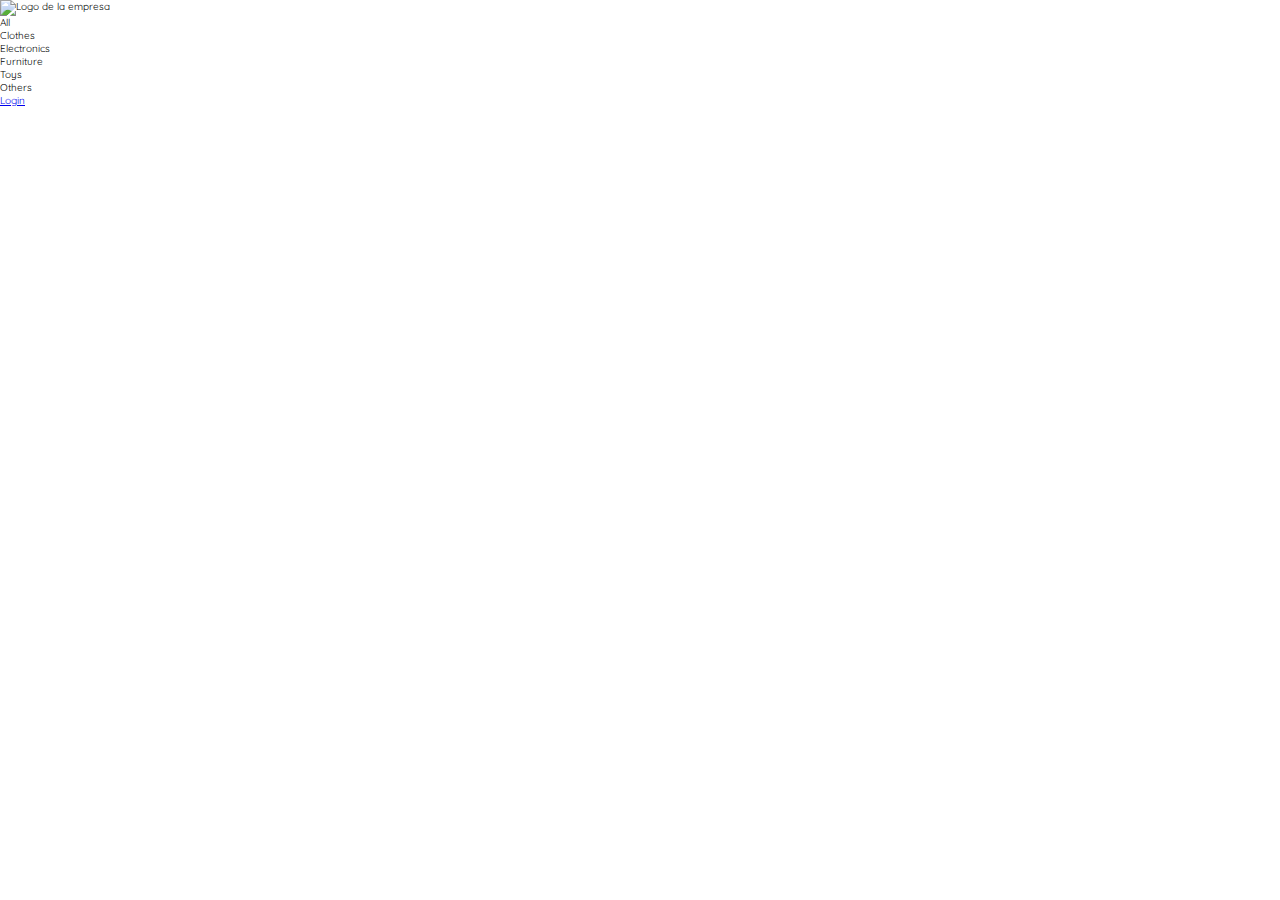
==== index.html @ 96f12950 "Create the basic styles" ====
<!DOCTYPE html>
<html  lang="eng">
    <head>
        <meta charset="UTF-8">
        <meta name="description" content="Este es un proyecto para mercadeo virtual en la universidad">
        <meta name="robots" content="index, follow">
        <meta name="viewport" content="width=device-width, initial-scale=1.0">
        <title>YARDsale</title>
        <link rel="stylesheet" href="css/style.css">
        <link href="https://fonts.googleapis.com/css2?family=Quicksand:wght@300;400;500;700&family=Roboto:wght@700&display=swap" rel="stylesheet">
    </head>
    <body>
        <header>
            <picture>
                <img src="https://i.postimg.cc/ryg09BvT/logo-yard-sale.png" alt="Logo de la empresa">
            </picture>
            <nav>
                <ul>
                    <li>All</li>
                    <li>Clothes</li>
                    <li>Electronics</li>
                    <li>Furniture</li>
                    <li>Toys</li>
                    <li>Others</li>
                </ul>
            </nav>
            <div>
                <p class="account"><a href="/login.html">Login</a></p>
                <div class="shopping"></div>
            </div>
        </header>
        <main>

        </main>
        <footer>

        </footer>
    </body>

</html>
---- css/style.css ----
*{
    padding: 0;
    margin: 0;
    box-sizing: border-box;
}
html{
    font-size: 62.5%;
    font-family: 'Quicksand', sans-serif;
}
:root{
    --prymari-color: #ACD9B2;
    --Black-color: #404040;
    --text-color: #797979;
    --nav-color: #C7C7C7;
    --gray-color: #F7F7F7;
}
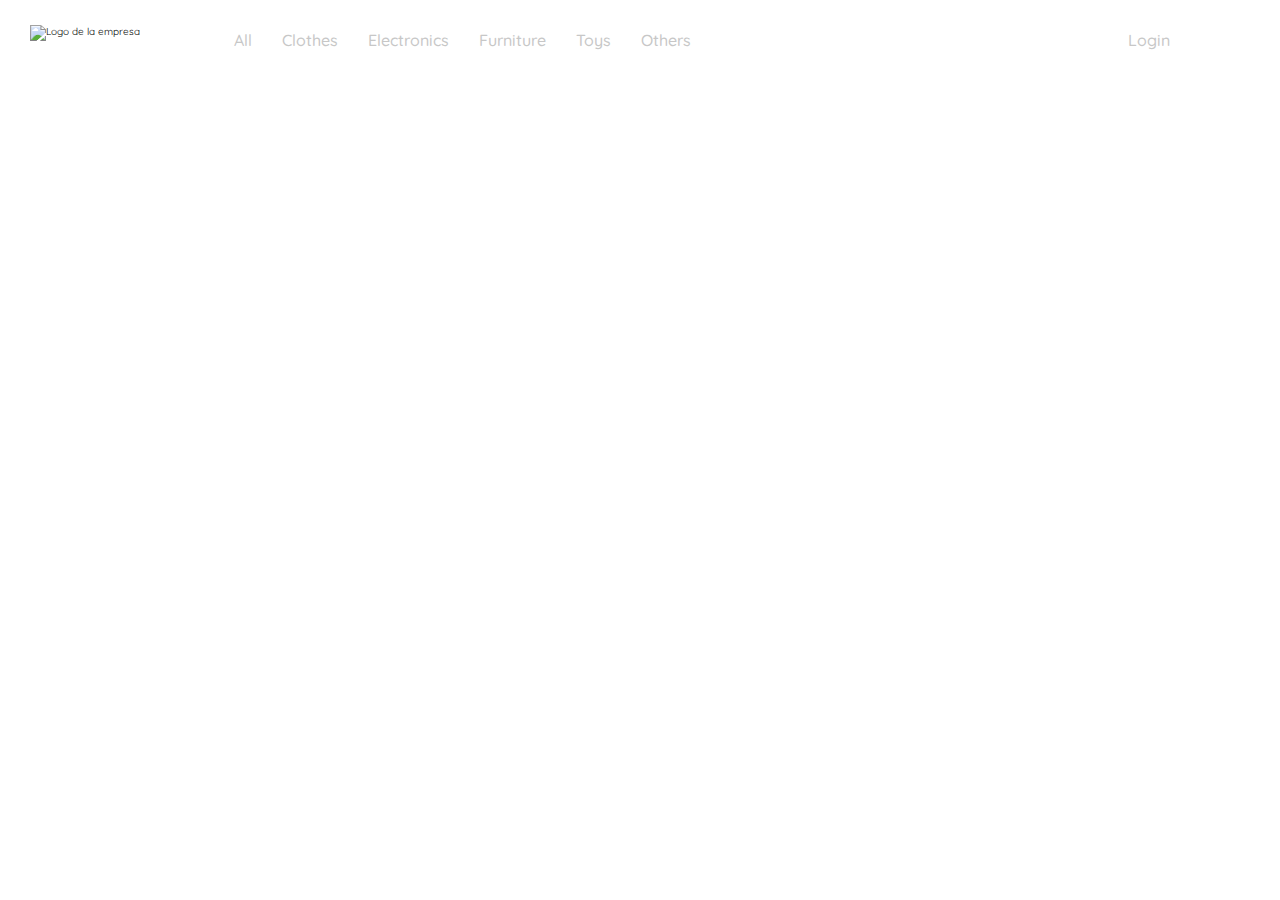
==== commit 53f0f314: "I create the header" ====
--- a/index.html
+++ b/index.html
@@ -11,10 +11,10 @@
     </head>
     <body>
         <header>
-            <picture>
-                <img src="https://i.postimg.cc/ryg09BvT/logo-yard-sale.png" alt="Logo de la empresa">
-            </picture>
             <nav>
+                <picture>
+                    <img src="https://i.postimg.cc/ryg09BvT/logo-yard-sale.png" alt="Logo de la empresa">
+                </picture>
                 <ul>
                     <li>All</li>
                     <li>Clothes</li>
--- a/css/style.css
+++ b/css/style.css
@@ -13,4 +13,61 @@
     --text-color: #797979;
     --nav-color: #C7C7C7;
     --gray-color: #F7F7F7;
+}
+li{
+    list-style: none;
+}
+a{
+    text-decoration: none;
+}
+header{
+    width: 100%;
+    height: 80px;
+    display: flex;
+    align-items: center;
+    justify-content: space-between;
+}
+header nav{
+    display: flex;
+    align-items: center;
+}
+header nav picture{
+    width: 144px;
+    height: 30px;
+    margin-left: 30px;
+    cursor: pointer;
+}
+header nav picture img{
+    width: 100%;
+    height: 100%;
+}
+header nav ul {
+    display: flex;
+    margin-left: 30px;
+}
+header nav ul li{
+    font-size: 1.6rem;
+    margin-left: 30px;
+    cursor: pointer;
+    color: var(--nav-color);
+    font-weight: 500;
+}
+header div{
+    margin-right: 30px;
+    display: flex;
+    align-items: center;
+}
+header div .shopping{
+    width: 30px;
+    height: 30px;
+    background-image: url("https://img.icons8.com/cotton/344/shopping-trolley--v2.png");
+    background-repeat: no-repeat;
+    background-position: center;
+    background-size: cover;
+    margin-left: 20px;
+}
+header div .account a{
+    font-size: 1.6rem;
+    color: var(--nav-color);
+    font-weight: 500;
 }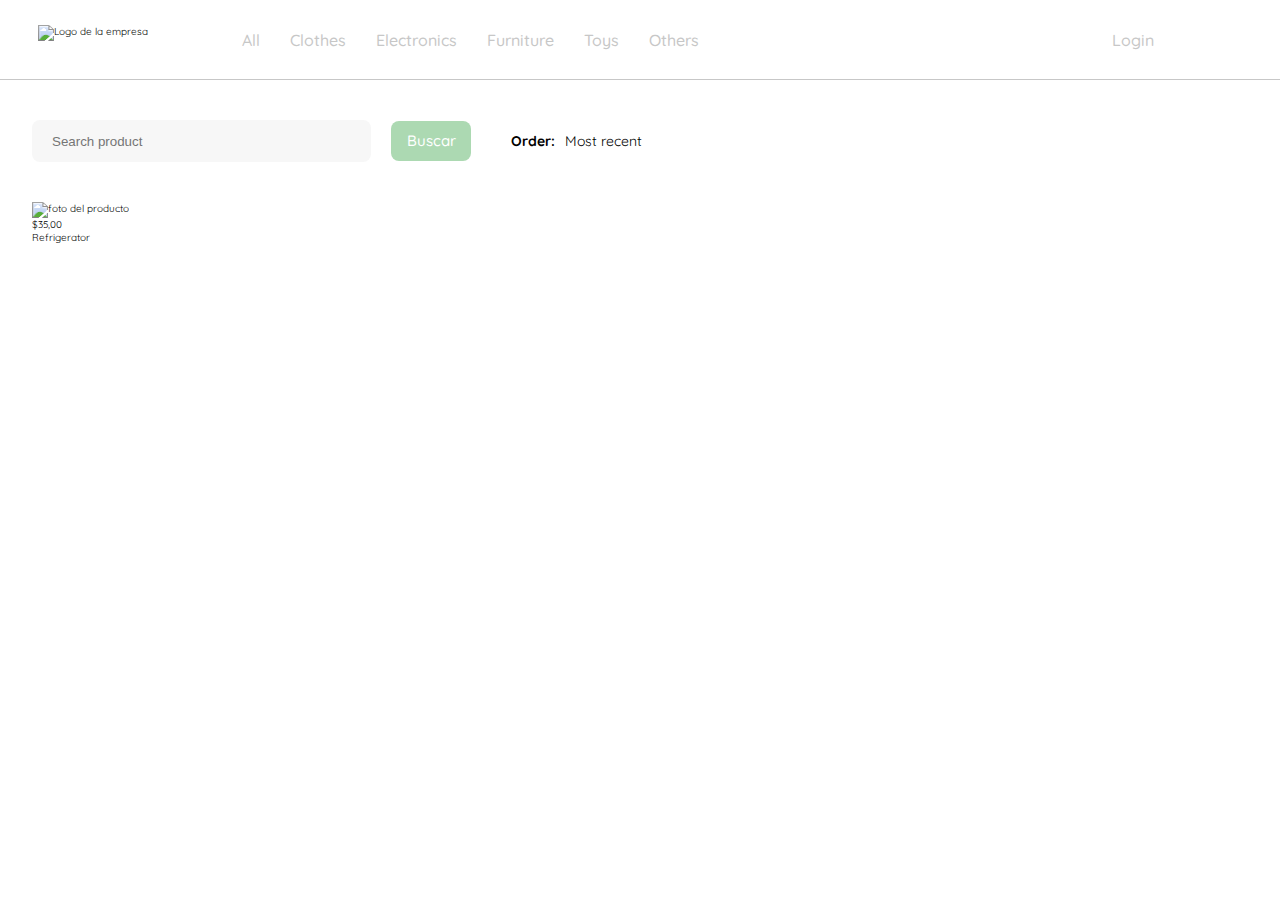
==== commit bd7c1e99: "I created the first part of the home" ====
--- a/index.html
+++ b/index.html
@@ -29,7 +29,27 @@
                 <div class="shopping"></div>
             </div>
         </header>
-        <main>
+        <main class="main__home">
+            <section class="main__home-search">
+                <input type="text" placeholder="Search product">
+                <a href="/">Buscar</a>
+                <p> <b>Order:</b>Most recent  </p>
+                <span></span>
+            </section>
+            <section class="main__home-content">
+                <div class="main__home-card">
+                    <picture class="">
+                        <img src="/" alt="foto del producto">
+                    </picture>
+                    <div class="home__card-info">
+                        <div class="card-info__left">
+                            <p>$35,00</p>
+                            <p>Refrigerator</p>
+                        </div>
+                        <div class="card-info__right"></div>
+                    </div>
+                </div>
+            </section>
 
         </main>
         <footer>
--- a/css/style.css
+++ b/css/style.css
@@ -26,6 +26,8 @@
     display: flex;
     align-items: center;
     justify-content: space-between;
+    
+    border-bottom: 1px solid var(--nav-color);
 }
 header nav{
     display: flex;
@@ -34,7 +36,7 @@
 header nav picture{
     width: 144px;
     height: 30px;
-    margin-left: 30px;
+    margin-left: 38px;
     cursor: pointer;
 }
 header nav picture img{
@@ -53,7 +55,7 @@
     font-weight: 500;
 }
 header div{
-    margin-right: 30px;
+    margin-right: 38px;
     display: flex;
     align-items: center;
 }
@@ -70,4 +72,63 @@
     font-size: 1.6rem;
     color: var(--nav-color);
     font-weight: 500;
+}
+
+/* Here start the main home */
+
+.main__home{
+    
+    width: 95%;
+    margin: 0 auto;
+}
+
+.main__home-search{
+    display: flex;
+    margin: 40px 0;
+    align-items: center;
+}
+.main__home-search input{
+    width: 339px;
+    height: 42px;
+    background-color: var(--gray-color);
+    border: none;
+    border-radius: 8px;
+    margin-right: 20px;
+    padding: 4px;
+    padding-left: 20px;
+}
+
+.main__home-search input:hover{
+  border: 1px solid var(--prymari-color);
+}
+
+.main__home-search a{
+    margin-right: 40px;
+    width: 80px;
+    height: 40px;
+    background-color: var(--prymari-color);
+    text-align: center;
+    padding: 10px;
+    border-radius: 8px;
+    color: white;
+    font-size: 1.5rem;
+    font-weight: 500;
+}
+.main__home-search p {
+    font-size: 1.4rem;
+}
+.main__home-search p b{
+    font-size: 1.4rem;
+    margin-right: 10px;
+}
+.main__home-search span{
+    width: 15px;
+    height: 15px;
+    background-image: url("https://img.icons8.com/ios/344/double-left.png");
+    background-repeat: no-repeat;
+    background-size: cover;
+    background-position: center;
+    cursor: pointer;
+    transform: rotate(-90deg);
+    margin-left: 5px;
 }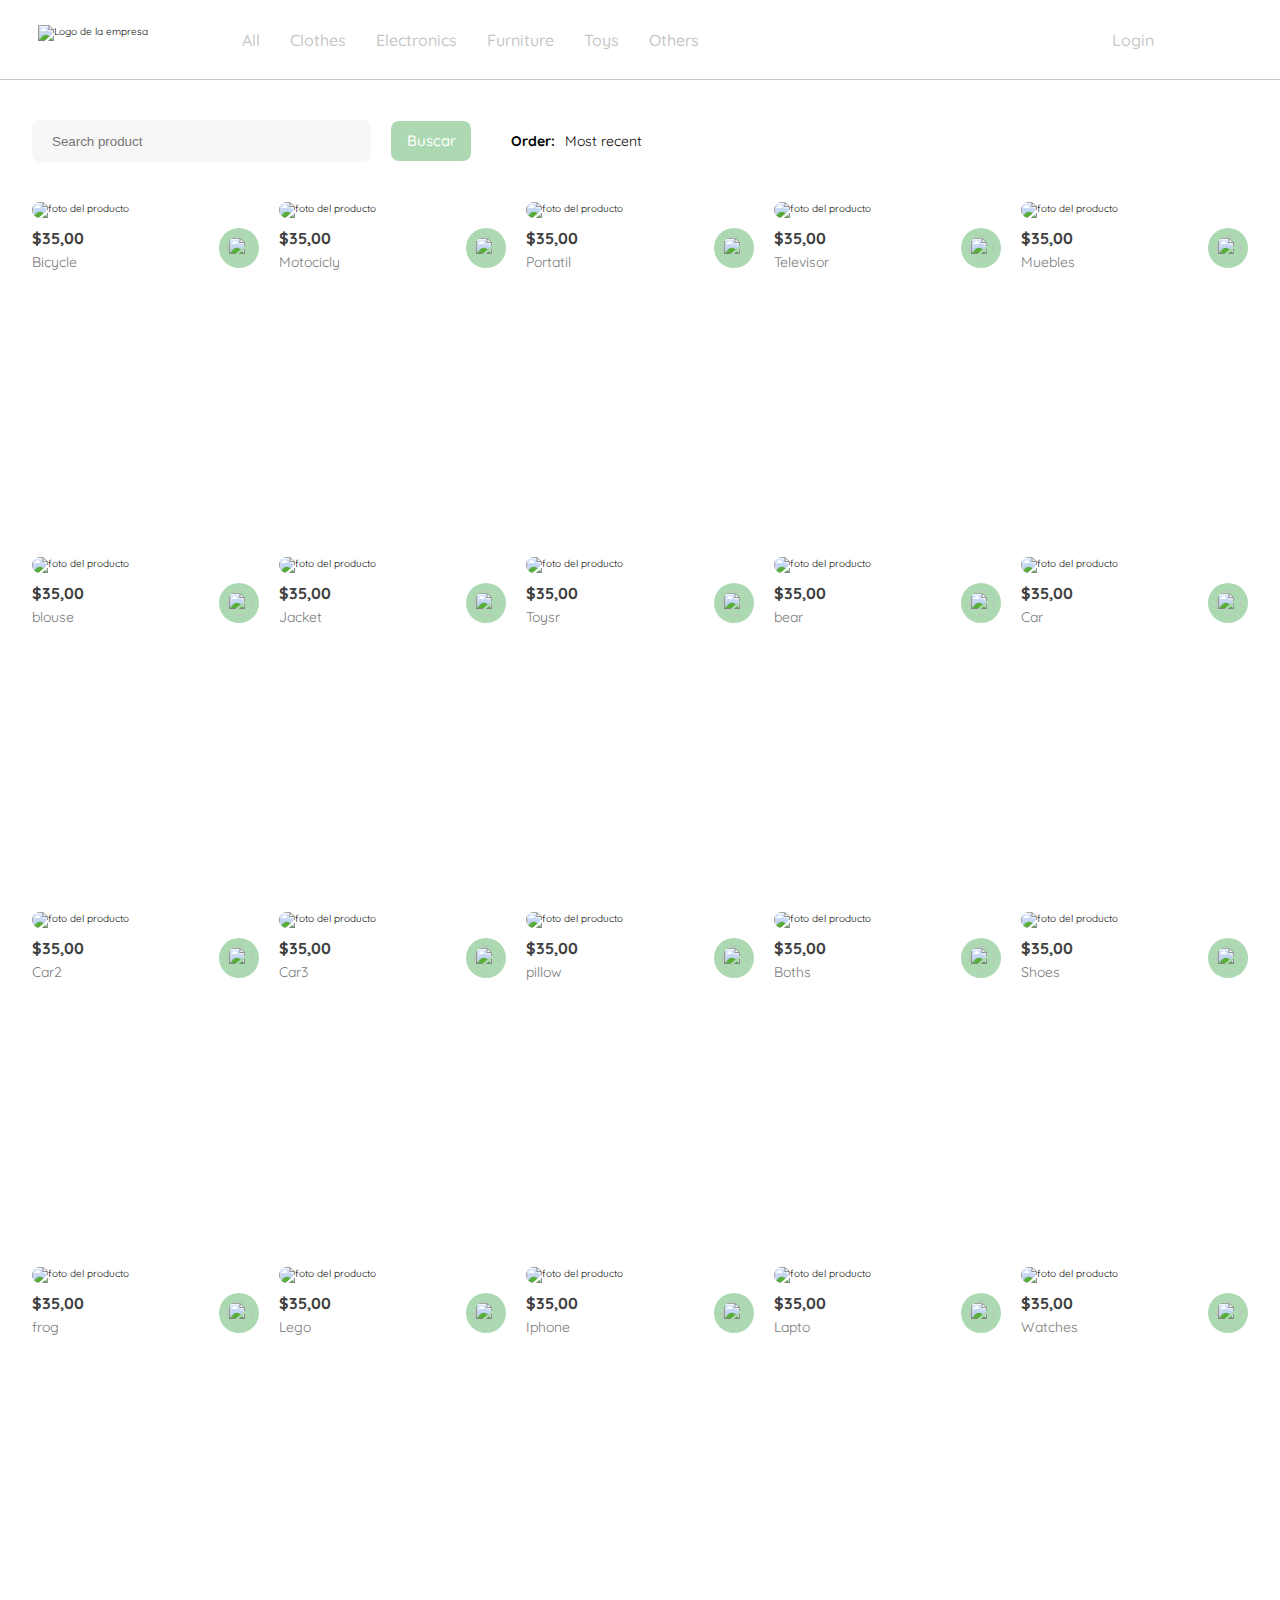
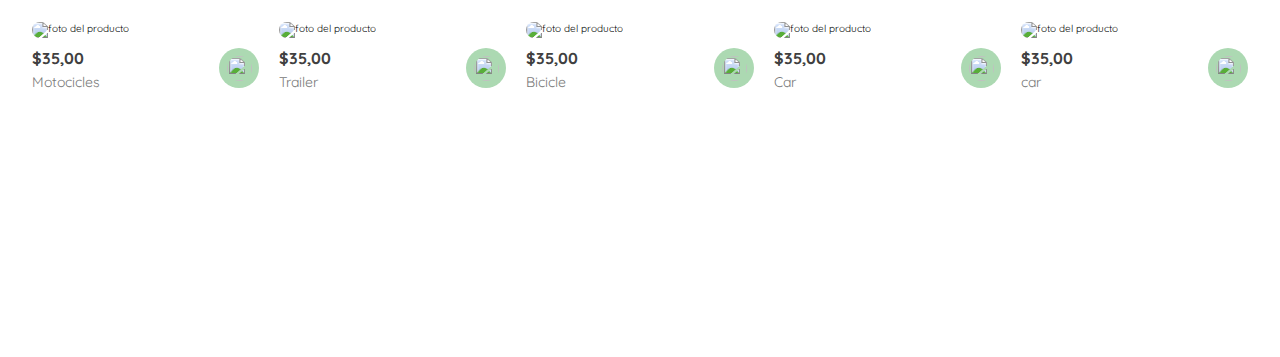
==== commit 5501f924: "I finished the grid" ====
--- a/index.html
+++ b/index.html
@@ -39,16 +39,381 @@
             <section class="main__home-content">
                 <div class="main__home-card">
                     <picture class="">
-                        <img src="/" alt="foto del producto">
-                    </picture>
-                    <div class="home__card-info">
-                        <div class="card-info__left">
-                            <p>$35,00</p>
-                            <p>Refrigerator</p>
-                        </div>
-                        <div class="card-info__right"></div>
-                    </div>
-                </div>
+                        <img src="https://images.pexels.com/photos/5464921/pexels-photo-5464921.jpeg?auto=compress&cs=tinysrgb&dpr=2&h=650&w=940" alt="foto del producto">
+                    </picture>
+                    <div class="home__card-info">
+                        <div class="card-info__left">
+                            <p>$35,00</p>
+                            <p>Bicycle</p>
+                        </div>
+                       <figure>
+                           <img src="https://i.postimg.cc/YSgBHFHf/Shape.png" alt="">
+                       </figure>
+                    </div>
+                </div>
+
+                <div class="main__home-card">
+                    <picture class="">
+                        <img src="https://images.pexels.com/photos/104842/bmw-vehicle-ride-bike-104842.jpeg?cs=srgb&dl=pexels-pixabay-104842.jpg&fm=jpg" alt="foto del producto">
+                    </picture>
+                    <div class="home__card-info">
+                        <div class="card-info__left">
+                            <p>$35,00</p>
+                            <p>Motocicly</p>
+                        </div>
+                       <figure>
+                           <img src="https://i.postimg.cc/YSgBHFHf/Shape.png" alt="">
+                       </figure>
+                    </div>
+                </div>
+
+                <div class="main__home-card">
+                    <picture class="">
+                        <img src="https://images.pexels.com/photos/6446709/pexels-photo-6446709.jpeg?auto=compress&cs=tinysrgb&dpr=2&h=650&w=940" alt="foto del producto">
+                    </picture>
+                    <div class="home__card-info">
+                        <div class="card-info__left">
+                            <p>$35,00</p>
+                            <p>Portatil</p>
+                        </div>
+                       <figure>
+                           <img src="https://i.postimg.cc/YSgBHFHf/Shape.png" alt="">
+                       </figure>
+                    </div>
+                </div>
+
+                <div class="main__home-card">
+                    <picture class="">
+                        <img src="https://images.pexels.com/photos/5721865/pexels-photo-5721865.jpeg?auto=compress&cs=tinysrgb&dpr=2&h=650&w=940" alt="foto del producto">
+                    </picture>
+                    <div class="home__card-info">
+                        <div class="card-info__left">
+                            <p>$35,00</p>
+                            <p>Televisor</p>
+                        </div>
+                       <figure>
+                           <img src="https://i.postimg.cc/YSgBHFHf/Shape.png" alt="">
+                       </figure>
+                    </div>
+                </div>
+
+                <div class="main__home-card">
+                    <picture class="">
+                        <img src="https://images.pexels.com/photos/7671233/pexels-photo-7671233.jpeg?auto=compress&cs=tinysrgb&dpr=2&h=650&w=940" alt="foto del producto">
+                    </picture>
+                    <div class="home__card-info">
+                        <div class="card-info__left">
+                            <p>$35,00</p>
+                            <p>Muebles</p>
+                        </div>
+                       <figure>
+                           <img src="https://i.postimg.cc/YSgBHFHf/Shape.png" alt="">
+                       </figure>
+                    </div>
+                </div>
+
+                <div class="main__home-card">
+                    <picture class="">
+                        <img src="https://images.pexels.com/photos/1078958/pexels-photo-1078958.jpeg?auto=compress&cs=tinysrgb&dpr=2&h=650&w=940" alt="foto del producto">
+                    </picture>
+                    <div class="home__card-info">
+                        <div class="card-info__left">
+                            <p>$35,00</p>
+                            <p>blouse</p>
+                        </div>
+                       <figure>
+                           <img src="https://i.postimg.cc/YSgBHFHf/Shape.png" alt="">
+                       </figure>
+                    </div>
+                </div>
+
+                <div class="main__home-card">
+                    <picture class="">
+                        <img src="https://cdn.pixabay.com/photo/2017/08/01/11/48/woman-2564660_960_720.jpg" alt="foto del producto">
+                    </picture>
+                    <div class="home__card-info">
+                        <div class="card-info__left">
+                            <p>$35,00</p>
+                            <p>Jacket</p>
+                        </div>
+                       <figure>
+                           <img src="https://i.postimg.cc/YSgBHFHf/Shape.png" alt="">
+                       </figure>
+                    </div>
+                </div>
+
+                <div class="main__home-card">
+                    <picture class="">
+                        <img src="https://images.pexels.com/photos/3661197/pexels-photo-3661197.jpeg?auto=compress&cs=tinysrgb&dpr=2&h=650&w=940" alt="foto del producto">
+                    </picture>
+                    <div class="home__card-info">
+                        <div class="card-info__left">
+                            <p>$35,00</p>
+                            <p>Toysr</p>
+                        </div>
+                       <figure>
+                           <img src="https://i.postimg.cc/YSgBHFHf/Shape.png" alt="">
+                       </figure>
+                    </div>
+                </div>
+
+                <div class="main__home-card">
+                    <picture class="">
+                        <img src="https://images.pexels.com/photos/3662978/pexels-photo-3662978.jpeg?auto=compress&cs=tinysrgb&dpr=1&w=500" alt="foto del producto">
+                    </picture>
+                    <div class="home__card-info">
+                        <div class="card-info__left">
+                            <p>$35,00</p>
+                            <p>bear</p>
+                        </div>
+                       <figure>
+                           <img src="https://i.postimg.cc/YSgBHFHf/Shape.png" alt="">
+                       </figure>
+                    </div>
+                </div>
+
+                <div class="main__home-card">
+                    <picture class="">
+                        <img src="https://images.pexels.com/photos/3686770/pexels-photo-3686770.jpeg?auto=compress&cs=tinysrgb&dpr=2&h=650&w=940" alt="foto del producto">
+                    </picture>
+                    <div class="home__card-info">
+                        <div class="card-info__left">
+                            <p>$35,00</p>
+                            <p>Car</p>
+                        </div>
+                       <figure>
+                           <img src="https://i.postimg.cc/YSgBHFHf/Shape.png" alt="">
+                       </figure>
+                    </div>
+                </div>
+
+                <div class="main__home-card">
+                    <picture class="">
+                        <img src="https://images.pexels.com/photos/9791807/pexels-photo-9791807.jpeg?auto=compress&cs=tinysrgb&dpr=1&w=500" alt="foto del producto">
+                    </picture>
+                    <div class="home__card-info">
+                        <div class="card-info__left">
+                            <p>$35,00</p>
+                            <p>Car2</p>
+                        </div>
+                       <figure>
+                           <img src="https://i.postimg.cc/YSgBHFHf/Shape.png" alt="">
+                       </figure>
+                    </div>
+                </div>
+
+                <div class="main__home-card">
+                    <picture class="">
+                        <img src="https://images.pexels.com/photos/6489588/pexels-photo-6489588.jpeg?auto=compress&cs=tinysrgb&dpr=2&h=650&w=940" alt="foto del producto">
+                    </picture>
+                    <div class="home__card-info">
+                        <div class="card-info__left">
+                            <p>$35,00</p>
+                            <p>Car3</p>
+                        </div>
+                       <figure>
+                           <img src="https://i.postimg.cc/YSgBHFHf/Shape.png" alt="">
+                       </figure>
+                    </div>
+                </div>
+
+                <div class="main__home-card">
+                    <picture class="">
+                        <img src="https://cdn.pixabay.com/photo/2021/07/15/07/50/newborn-6467761_960_720.jpg" alt="foto del producto">
+                    </picture>
+                    <div class="home__card-info">
+                        <div class="card-info__left">
+                            <p>$35,00</p>
+                            <p>pillow</p>
+                        </div>
+                       <figure>
+                           <img src="https://i.postimg.cc/YSgBHFHf/Shape.png" alt="">
+                       </figure>
+                    </div>
+                </div>
+
+                <div class="main__home-card">
+                    <picture class="">
+                        <img src="https://cdn.pixabay.com/photo/2017/02/08/02/56/booties-2047596_960_720.jpg" alt="foto del producto">
+                    </picture>
+                    <div class="home__card-info">
+                        <div class="card-info__left">
+                            <p>$35,00</p>
+                            <p>Boths</p>
+                        </div>
+                       <figure>
+                           <img src="https://i.postimg.cc/YSgBHFHf/Shape.png" alt="">
+                       </figure>
+                    </div>
+                </div>
+
+                <div class="main__home-card">
+                    <picture class="">
+                        <img src="https://cdn.pixabay.com/photo/2016/11/14/03/06/woman-1822459_960_720.jpg" alt="foto del producto">
+                    </picture>
+                    <div class="home__card-info">
+                        <div class="card-info__left">
+                            <p>$35,00</p>
+                            <p>Shoes</p>
+                        </div>
+                       <figure>
+                           <img src="https://i.postimg.cc/YSgBHFHf/Shape.png" alt="">
+                       </figure>
+                    </div>
+                </div>
+
+                <div class="main__home-card">
+                    <picture class="">
+                        <img src="https://cdn.pixabay.com/photo/2018/05/31/15/06/see-no-evil-3444212_960_720.jpg" alt="foto del producto">
+                    </picture>
+                    <div class="home__card-info">
+                        <div class="card-info__left">
+                            <p>$35,00</p>
+                            <p>frog</p>
+                        </div>
+                       <figure>
+                           <img src="https://i.postimg.cc/YSgBHFHf/Shape.png" alt="">
+                       </figure>
+                    </div>
+                </div>
+
+                <div class="main__home-card">
+                    <picture class="">
+                        <img src="https://cdn.pixabay.com/photo/2017/04/25/22/28/despaired-2261021_960_720.jpg" alt="foto del producto">
+                    </picture>
+                    <div class="home__card-info">
+                        <div class="card-info__left">
+                            <p>$35,00</p>
+                            <p>Lego</p>
+                        </div>
+                       <figure>
+                           <img src="https://i.postimg.cc/YSgBHFHf/Shape.png" alt="">
+                       </figure>
+                    </div>
+                </div>
+
+                <div class="main__home-card">
+                    <picture class="">
+                        <img src="https://cdn.pixabay.com/photo/2014/08/05/10/27/iphone-410311_960_720.jpg" alt="foto del producto">
+                    </picture>
+                    <div class="home__card-info">
+                        <div class="card-info__left">
+                            <p>$35,00</p>
+                            <p>Iphone</p>
+                        </div>
+                       <figure>
+                           <img src="https://i.postimg.cc/YSgBHFHf/Shape.png" alt="">
+                       </figure>
+                    </div>
+                </div>
+
+                <div class="main__home-card">
+                    <picture class="">
+                        <img src="https://cdn.pixabay.com/photo/2020/04/08/16/32/keyboard-5017973_960_720.jpg" alt="foto del producto">
+                    </picture>
+                    <div class="home__card-info">
+                        <div class="card-info__left">
+                            <p>$35,00</p>
+                            <p>Lapto</p>
+                        </div>
+                       <figure>
+                           <img src="https://i.postimg.cc/YSgBHFHf/Shape.png" alt="">
+                       </figure>
+                    </div>
+                </div>
+
+                <div class="main__home-card">
+                    <picture class="">
+                        <img src="https://cdn.pixabay.com/photo/2015/06/25/17/21/smart-watch-821557_960_720.jpg" alt="foto del producto">
+                    </picture>
+                    <div class="home__card-info">
+                        <div class="card-info__left">
+                            <p>$35,00</p>
+                            <p>Watches</p>
+                        </div>
+                       <figure>
+                           <img src="https://i.postimg.cc/YSgBHFHf/Shape.png" alt="">
+                       </figure>
+                    </div>
+                </div>
+
+                <div class="main__home-card">
+                    <picture class="">
+                        <img src="https://cdn.pixabay.com/photo/2021/12/13/09/46/moto-bikes-6867911_960_720.jpg" alt="foto del producto">
+                    </picture>
+                    <div class="home__card-info">
+                        <div class="card-info__left">
+                            <p>$35,00</p>
+                            <p>Motocicles</p>
+                        </div>
+                       <figure>
+                           <img src="https://i.postimg.cc/YSgBHFHf/Shape.png" alt="">
+                       </figure>
+                    </div>
+                </div>
+
+                <div class="main__home-card">
+                    <picture class="">
+                        <img src="https://media.istockphoto.com/photos/caucasian-family-enjoy-the-picnic-while-travel-with-camoer-van-picture-id1392117372?s=612x612" alt="foto del producto">
+                    </picture>
+                    <div class="home__card-info">
+                        <div class="card-info__left">
+                            <p>$35,00</p>
+                            <p>Trailer</p>
+                        </div>
+                       <figure>
+                           <img src="https://i.postimg.cc/YSgBHFHf/Shape.png" alt="">
+                       </figure>
+                    </div>
+                </div>
+
+                <div class="main__home-card">
+                    <picture class="">
+                        <img src="https://cdn.pixabay.com/photo/2018/01/06/23/25/snow-3066167_960_720.jpg" alt="foto del producto">
+                    </picture>
+                    <div class="home__card-info">
+                        <div class="card-info__left">
+                            <p>$35,00</p>
+                            <p>Bicicle</p>
+                        </div>
+                       <figure>
+                           <img src="https://i.postimg.cc/YSgBHFHf/Shape.png" alt="">
+                       </figure>
+                    </div>
+                </div>
+
+                <div class="main__home-card">
+                    <picture class="">
+                        <img src="https://cdn.pixabay.com/photo/2016/02/13/13/11/oldtimer-1197800_960_720.jpg" alt="foto del producto">
+                    </picture>
+                    <div class="home__card-info">
+                        <div class="card-info__left">
+                            <p>$35,00</p>
+                            <p>Car</p>
+                        </div>
+                       <figure>
+                           <img src="https://i.postimg.cc/YSgBHFHf/Shape.png" alt="">
+                       </figure>
+                    </div>
+                </div>
+
+                <div class="main__home-card">
+                    <picture class="">
+                        <img src="https://cdn.pixabay.com/photo/2018/01/18/20/56/auto-3091234_960_720.jpg" alt="foto del producto">
+                    </picture>
+                    <div class="home__card-info">
+                        <div class="card-info__left">
+                            <p>$35,00</p>
+                            <p>car</p>
+                        </div>
+                       <figure>
+                           <img src="https://i.postimg.cc/YSgBHFHf/Shape.png" alt="">
+                       </figure>
+                    </div>
+                </div>
+
+                
+
             </section>
 
         </main>
--- a/css/style.css
+++ b/css/style.css
@@ -131,4 +131,55 @@
     cursor: pointer;
     transform: rotate(-90deg);
     margin-left: 5px;
-}+}
+
+/* here start the cards */
+
+.main__home-content{
+    width: 100%;
+    display: grid;
+    grid-template-columns: repeat(5, 1fr);
+    grid-template-rows: repeat(5, 335px);
+    gap: 20px;
+}
+
+.main__home-content .main__home-card picture{
+    width: 100%;
+    height: 50%;
+}
+
+.main__home-content .main__home-card picture img{
+    width: 100%;
+    height: 250px;
+    object-fit: cover;
+    border-radius: 20px;
+}
+.home__card-info{
+    display: flex;
+    justify-content: space-between;
+    margin-top: 10px;
+}
+.home__card-info .card-info__left p:nth-child(1){
+    font-size: 1.6rem;
+    color: var(--Black-color);
+    font-weight: bold;
+}
+.home__card-info .card-info__left p:nth-child(2){
+    font-size: 1.4rem;
+    color: var(--text-color);
+    font-weight: 400;
+    margin-top: 5px;
+}
+.home__card-info figure{
+    width: 40px;
+    height: 40px;
+    background-color: var(--prymari-color);
+    border-radius: 50%;
+    text-align: center;
+    padding: 8px;
+}
+.home__card-info figure img{
+    width: 25px;
+    height: 25px;
+    border-radius: 50%;
+}
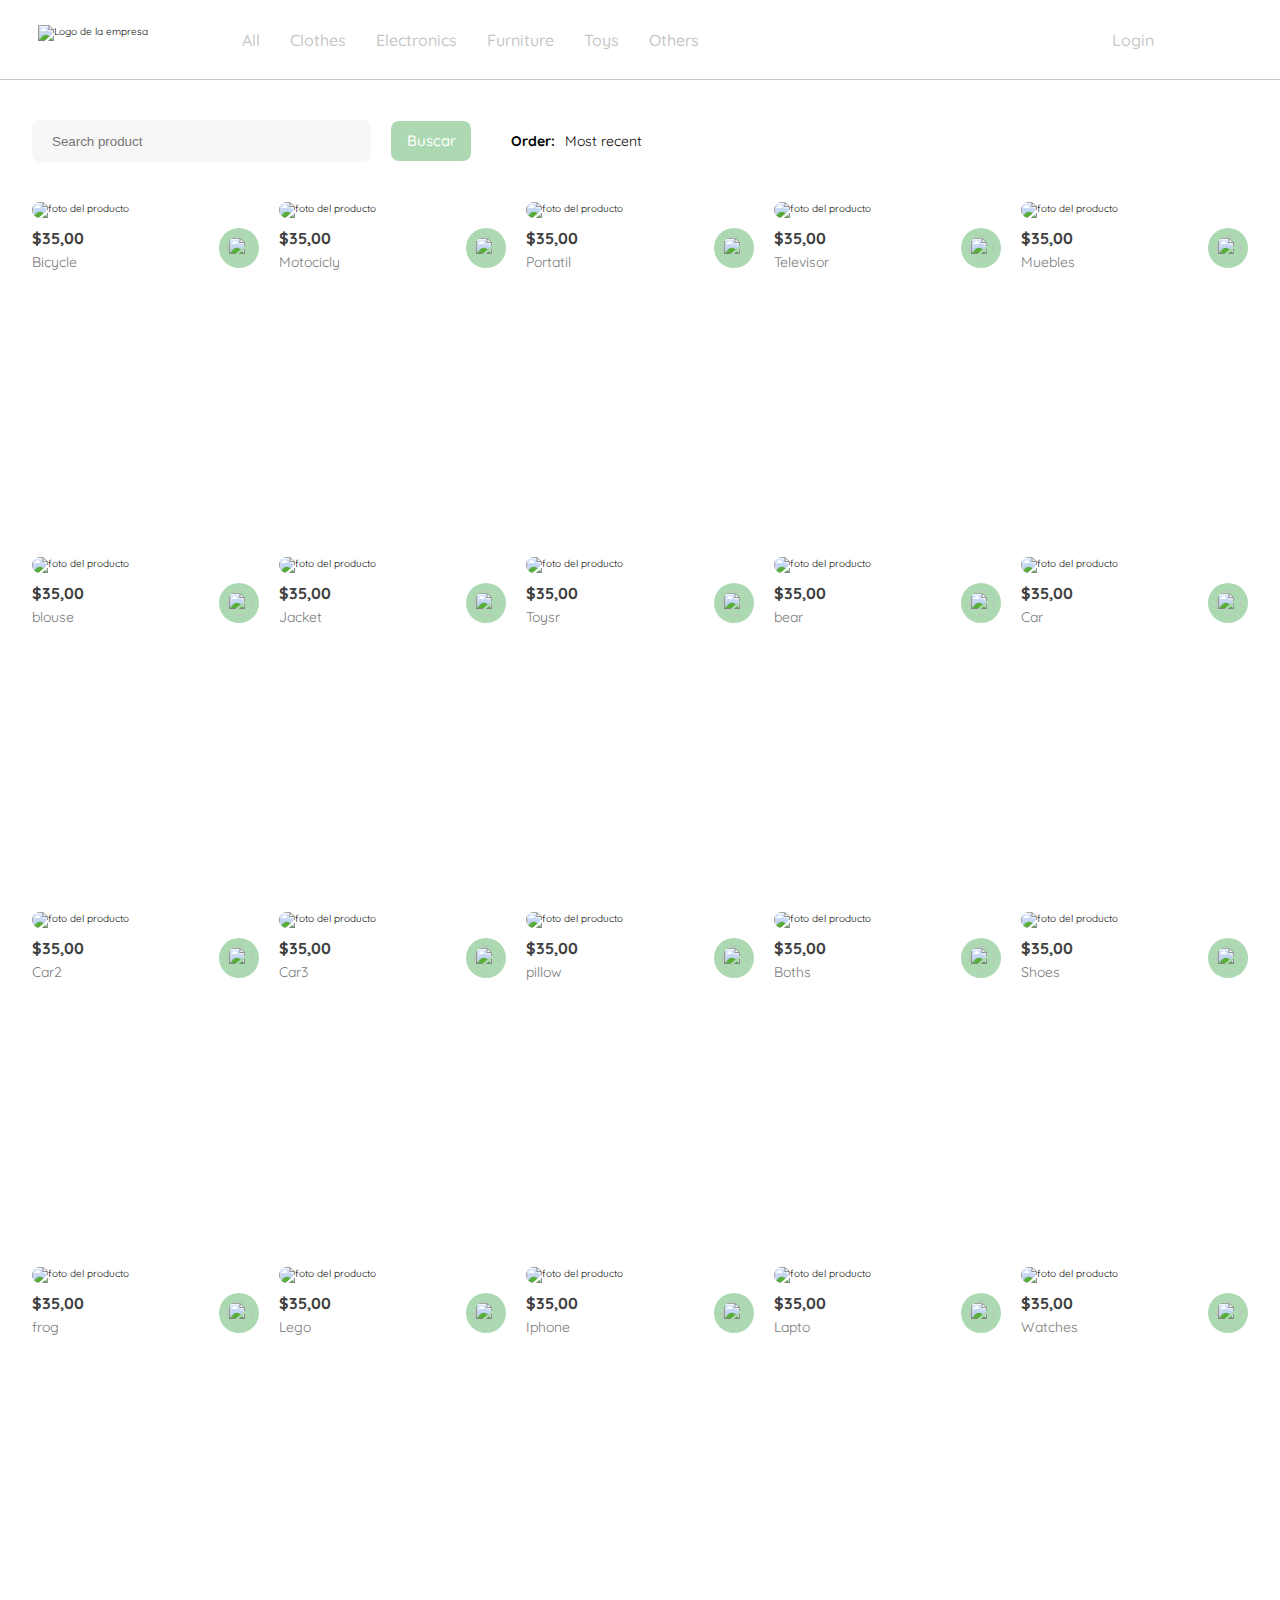
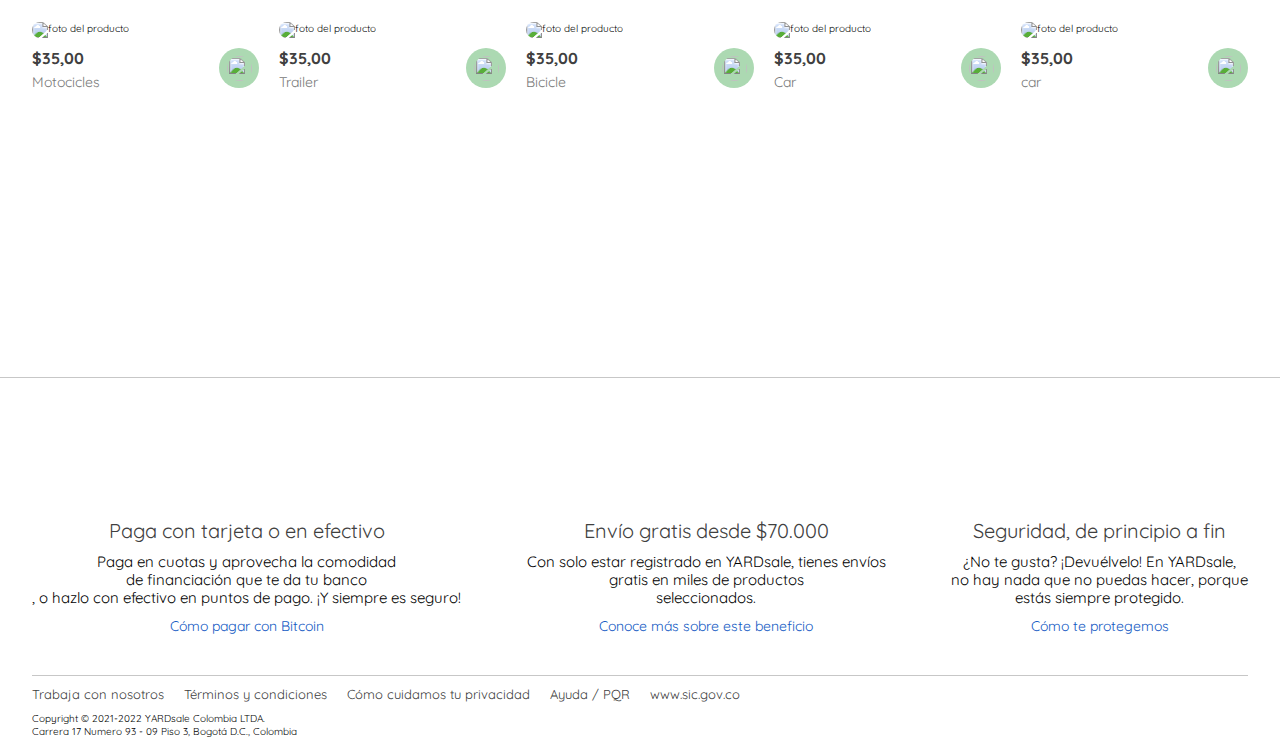
==== commit e2754caf: "I created the footer" ====
--- a/index.html
+++ b/index.html
@@ -418,7 +418,37 @@
 
         </main>
         <footer>
-
+            <section class="footer__top">
+                <div class="footer__top-card footer__top-first">
+                    <div></div>
+                    <h3>Paga con tarjeta o en efectivo</h3>
+                    <p>Paga en cuotas y aprovecha la comodidad <br> de financiación que te da tu banco <br>, o hazlo con efectivo en puntos de pago. ¡Y siempre es seguro!</p>
+                    <a href="/">Cómo pagar con Bitcoin</a>
+                </div>
+                
+                <div class="footer__top-card footer__top-second">
+                    <div></div>
+                    <h3>Envío gratis desde $70.000</h3>
+                    <p>Con solo estar registrado en YARDsale,  tienes envíos <br> gratis en miles de productos <br> seleccionados.</p>
+                    <a href="/">Conoce más sobre este beneficio</a>
+                </div>
+                <div class="footer__top-card footer__top-third">
+                    <div></div>
+                    <h3>Seguridad, de principio a fin</h3>
+                    <p>¿No te gusta? ¡Devuélvelo! En YARDsale, <br> no hay nada que no puedas hacer, porque <br> estás siempre protegido.</p>
+                    <a href="/">Cómo te protegemos</a>
+                </div>
+            </section>
+            <section class="footer__bottom">
+                <ul class="footer__bottom-top" >
+                    <li>Trabaja con nosotros </li>
+                    <li>Términos y condiciones</li>
+                    <li>Cómo cuidamos tu privacidad</li>
+                    <li>Ayuda / PQR</li>
+                    <li>www.sic.gov.co</li>
+                </ul>
+                <p class="footer__bottom-bottom">Copyright © 2021-2022 YARDsale Colombia LTDA. <br> Carrera 17 Numero 93 - 09 Piso 3, Bogotá D.C., Colombia</p>
+            </section>
         </footer>
     </body>
 
--- a/css/style.css
+++ b/css/style.css
@@ -183,3 +183,98 @@
     height: 25px;
     border-radius: 50%;
 }
+
+/* Here start the footer */
+
+footer{
+    width: 100%;
+    height: auto;
+    margin-top: 20px;
+  border-top: 1px solid var(--nav-color);
+    
+}
+.footer__top{
+    width: 95%;
+    display: flex;
+    padding-top: 40px;
+    padding-bottom: 40px;
+    border-bottom: 1px solid var(--nav-color);
+    justify-content: space-between;
+    margin: 0 auto;
+}
+.footer__top-first div{
+    width:80px;
+    height: 80px;
+    background-image: url("https://img.icons8.com/emoji/344/envelope-with-arrow.png");
+    background-repeat: no-repeat;
+    background-size: cover;
+    background-position: center;
+}
+
+.footer__top-second div{
+    width:80px;
+    height: 80px;
+    background-image: url("https://img.icons8.com/ios-glyphs/344/unpacking.png");
+    background-repeat: no-repeat;
+    background-size: cover;
+    background-position: center;
+}
+
+.footer__top-third div{
+    width:80px;
+    height: 80px;
+    background-image: url("https://img.icons8.com/ios-filled/344/security-checked.png");
+    background-repeat: no-repeat;
+    background-size: cover;
+    background-position: center;
+}
+
+.footer__top-card{
+    display: flex;
+    flex-direction: column;
+    align-items: center;
+}
+
+.footer__top-card h3{
+    font-size: 2.0rem;
+    font-weight: 400;
+    color: var(--Black-color);
+    margin-top: 20px;
+    
+}
+
+.footer__top-card p{
+    font-size: 1.5rem;
+    font-weight: 400;
+    line-height: 1.8rem;
+    text-align: center;
+    margin-top: 10px;
+}
+
+.footer__top-card a{
+    font-size: 1.4rem;
+    color: #1259c3;
+    cursor: pointer;
+    font-weight: 400;
+    margin-top: 10px;
+}
+
+.footer__bottom{
+    width: 95%;
+    display: flex;
+    padding-top: 10px;
+    margin: 0 auto;
+    flex-direction: column;
+}
+
+.footer__bottom-top{
+    display: flex;
+    margin-bottom: 10px;
+}
+
+.footer__bottom-top li{
+    margin-right: 20px;
+    cursor: pointer;
+    font-size: 1.3rem;
+    color: var(--Black-color);
+}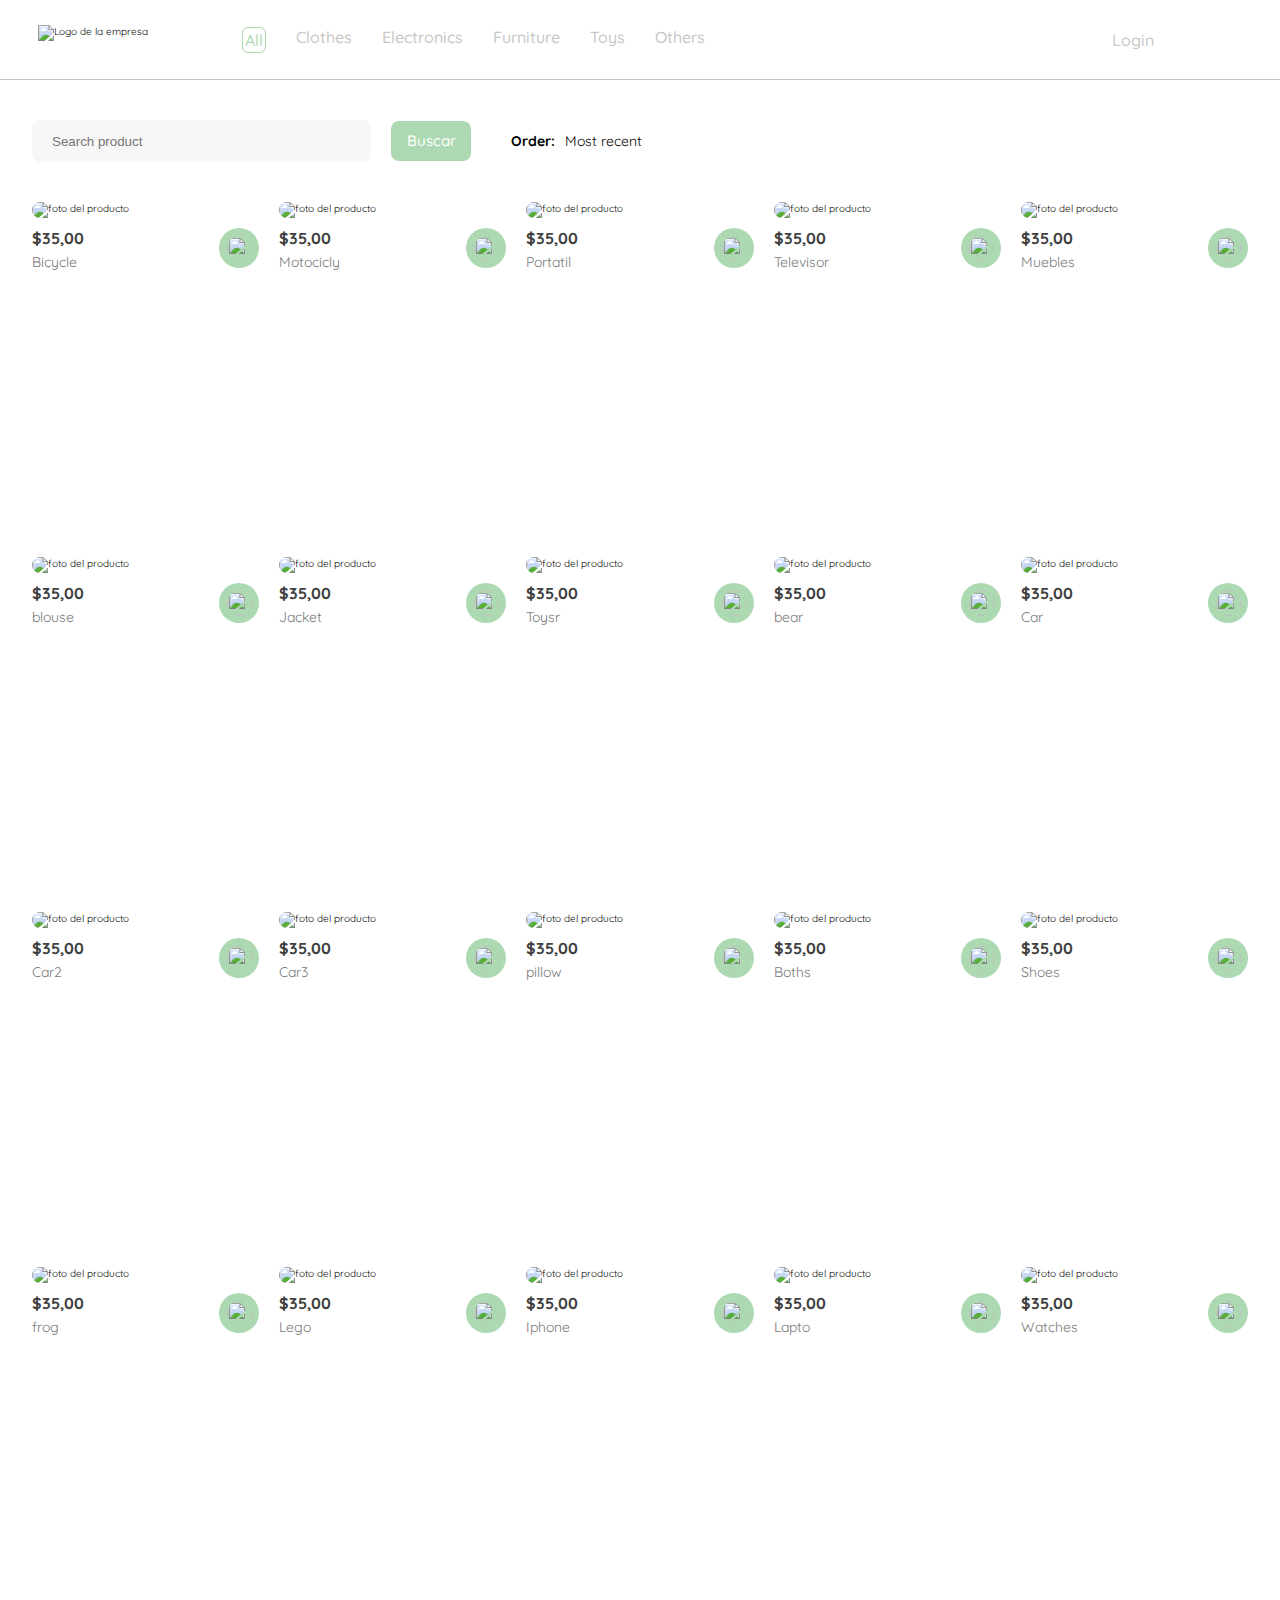
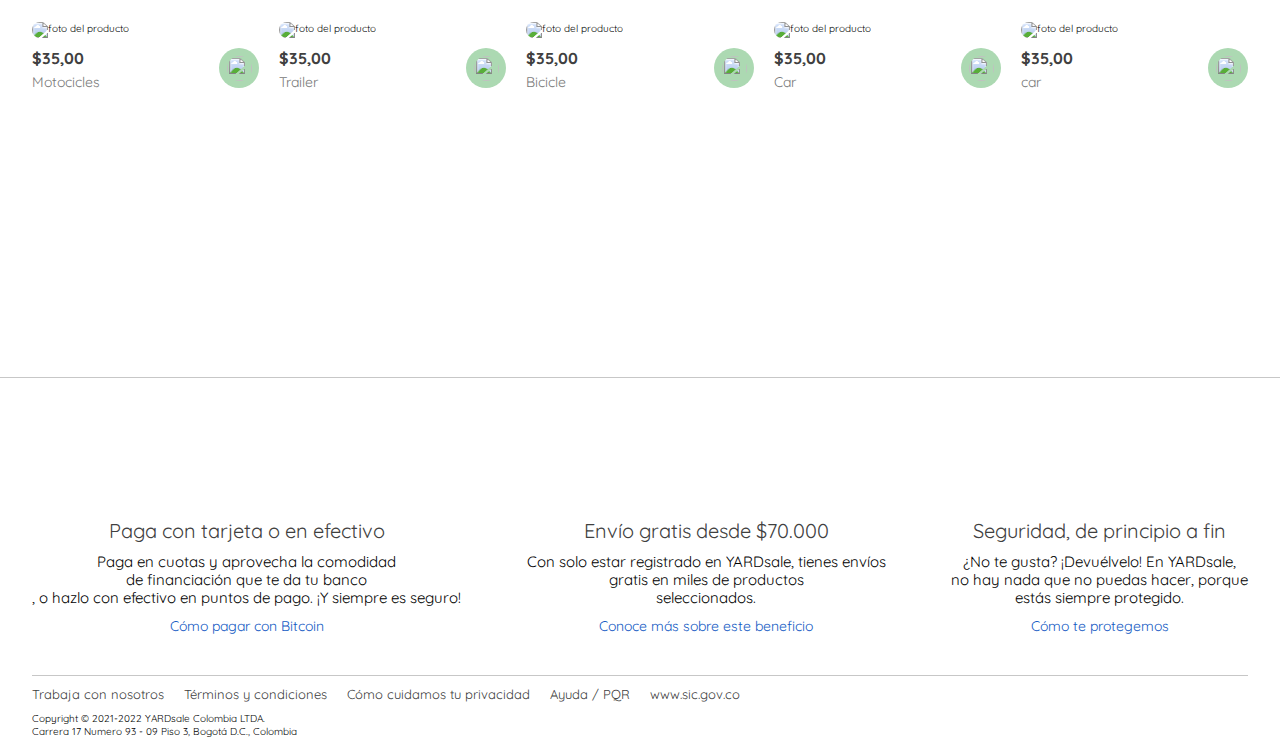
==== commit 59946acd: "I creaded all the pages" ====
--- a/index.html
+++ b/index.html
@@ -10,7 +10,7 @@
         <link href="https://fonts.googleapis.com/css2?family=Quicksand:wght@300;400;500;700&family=Roboto:wght@700&display=swap" rel="stylesheet">
     </head>
     <body>
-        <header>
+        <header class="header__index">
             <nav>
                 <picture>
                     <img src="https://i.postimg.cc/ryg09BvT/logo-yard-sale.png" alt="Logo de la empresa">
--- a/css/style.css
+++ b/css/style.css
@@ -54,6 +54,7 @@
     color: var(--nav-color);
     font-weight: 500;
 }
+
 header div{
     margin-right: 38px;
     display: flex;
@@ -74,9 +75,50 @@
     font-weight: 500;
 }
 
+.header__index nav ul li:nth-child(1){
+    border: 1px solid var(--prymari-color);
+    color: var(--prymari-color);
+    padding: 2px;
+    border-radius: 6px;
+}
+.header__clothes nav ul li:nth-child(2){
+    border: 1px solid var(--prymari-color);
+    color: var(--prymari-color);
+    padding: 2px;
+    border-radius: 6px;
+}
+
+.header__electronics nav ul li:nth-child(3){
+    border: 1px solid var(--prymari-color);
+    color: var(--prymari-color);
+    padding: 2px;
+    border-radius: 6px;
+}
+
+.header__furniture nav ul li:nth-child(4){
+    border: 1px solid var(--prymari-color);
+    color: var(--prymari-color);
+    padding: 2px;
+    border-radius: 6px;
+}
+
+.header__toys nav ul li:nth-child(5){
+    border: 1px solid var(--prymari-color);
+    color: var(--prymari-color);
+    padding: 2px;
+    border-radius: 6px;
+}
+
+.header__other ul li:nth-child(6){
+    border: 1px solid var(--prymari-color);
+    color: var(--prymari-color);
+    padding: 2px;
+    border-radius: 6px;
+}
+
 /* Here start the main home */
 
-.main__home{
+.main__home,  .main__clothes, .main__electronics, .main__furniture, .main__toys, .main__other{
     
     width: 95%;
     margin: 0 auto;
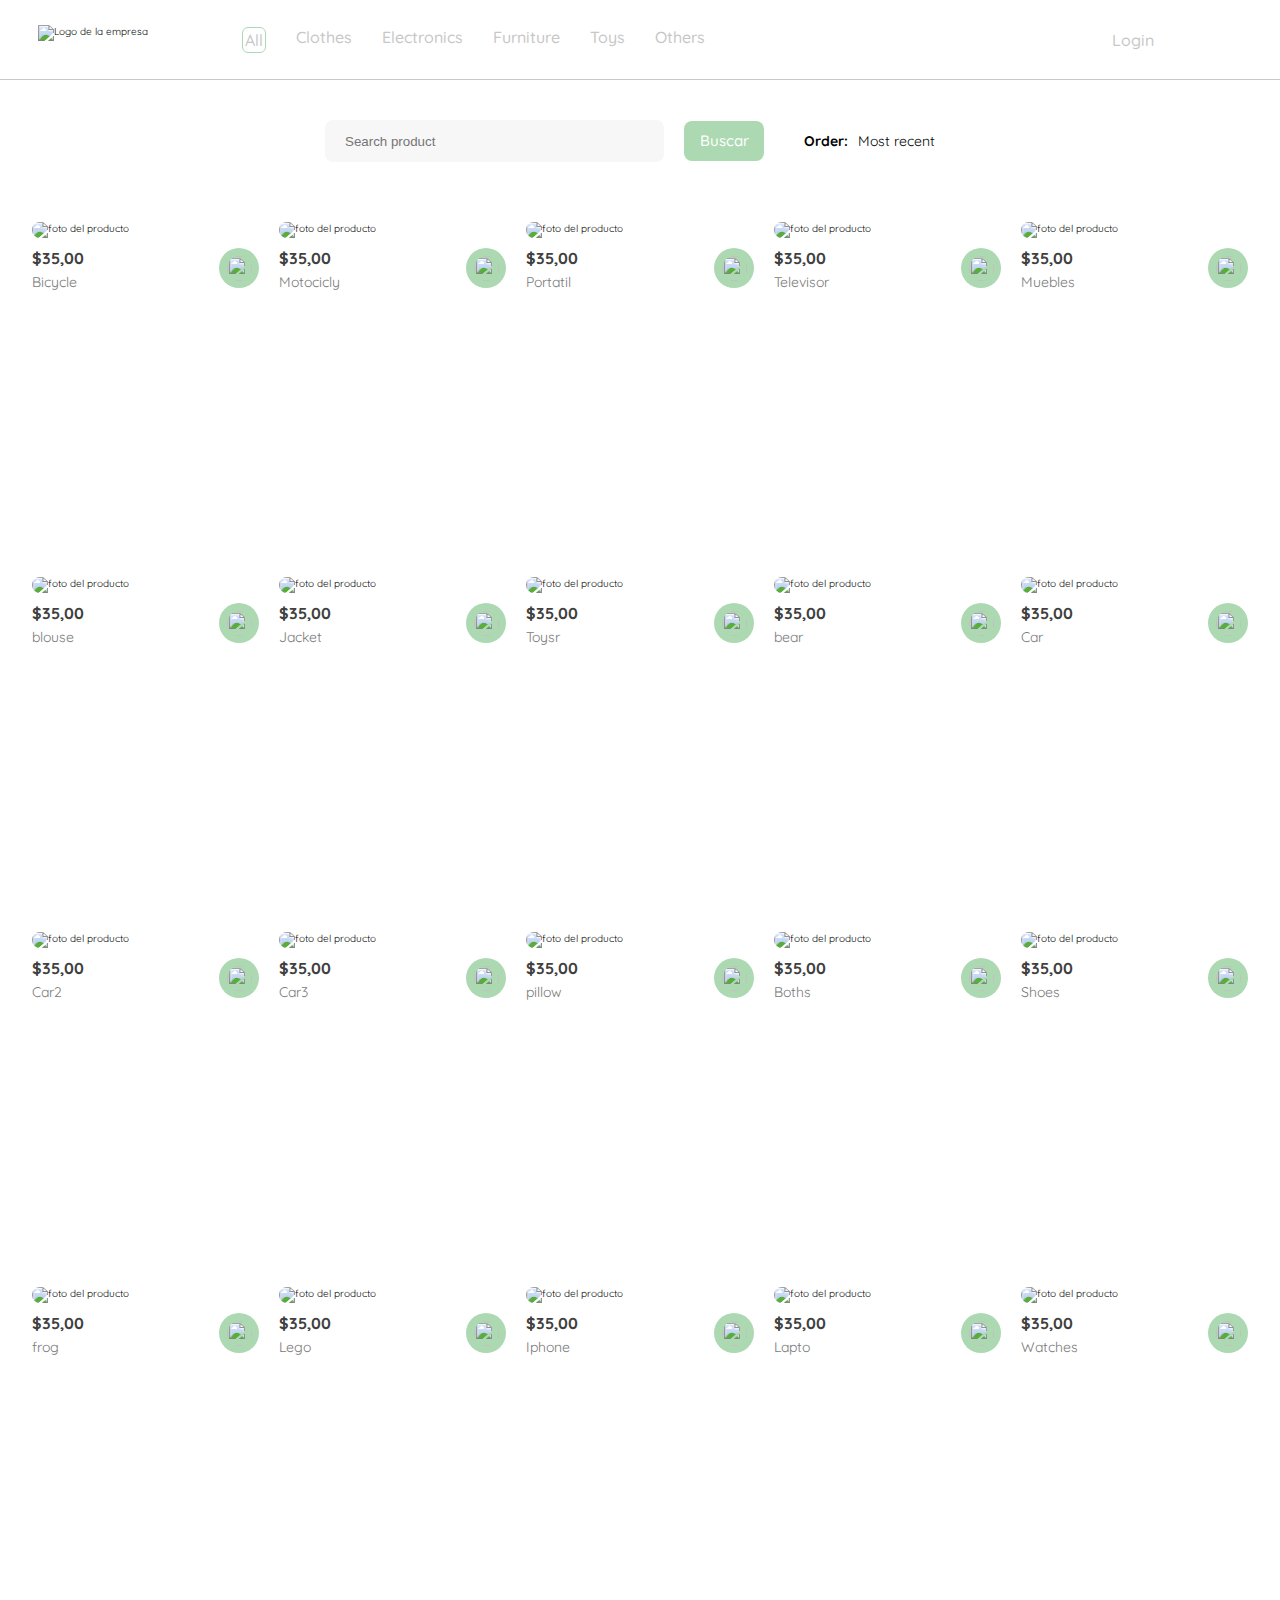
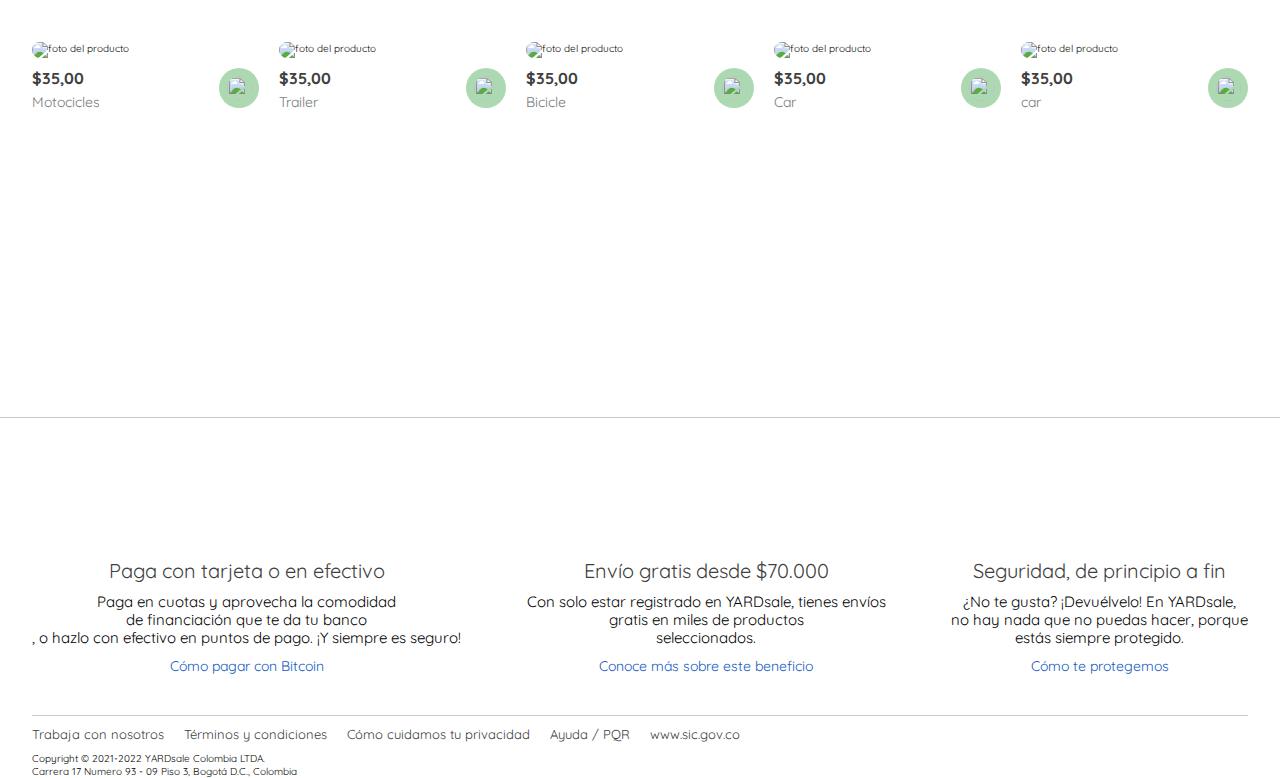
==== commit 621d57e8: "I finished the project" ====
--- a/index.html
+++ b/index.html
@@ -16,17 +16,17 @@
                     <img src="https://i.postimg.cc/ryg09BvT/logo-yard-sale.png" alt="Logo de la empresa">
                 </picture>
                 <ul>
-                    <li>All</li>
-                    <li>Clothes</li>
-                    <li>Electronics</li>
-                    <li>Furniture</li>
-                    <li>Toys</li>
-                    <li>Others</li>
+                    <li> <a href="/index.html">All</a> </li>
+                    <li><a href="/clothes.html">Clothes</a></li>
+                    <li><a href="/electronics.html">Electronics</a></li>
+                    <li><a href="/furniture.html">Furniture</a></li>
+                    <li><a href="/toys.html">Toys</a></li>
+                    <li><a href="/other.html">Others</a></li>
                 </ul>
             </nav>
             <div>
                 <p class="account"><a href="/login.html">Login</a></p>
-                <div class="shopping"></div>
+                <a href="/shoppingCard.html"><div class="shopping"></div></a>
             </div>
         </header>
         <main class="main__home">
--- a/css/style.css
+++ b/css/style.css
@@ -53,6 +53,19 @@
     cursor: pointer;
     color: var(--nav-color);
     font-weight: 500;
+    transition: transform 1s linear;
+}
+
+header nav ul li a{
+    color: var(--nav-color);
+    font-weight: 500;
+}
+
+header nav ul li:hover{
+    border-bottom: 1px solid var(--prymari-color) ;
+
+    transform: scale(1.2);
+    transition: transform 400ms linear;
 }
 
 header div{
@@ -60,7 +73,7 @@
     display: flex;
     align-items: center;
 }
-header div .shopping{
+header div .shopping {
     width: 30px;
     height: 30px;
     background-image: url("https://img.icons8.com/cotton/344/shopping-trolley--v2.png");
@@ -75,47 +88,16 @@
     font-weight: 500;
 }
 
-.header__index nav ul li:nth-child(1){
+.header__index nav ul li:nth-child(1), .header__clothes nav ul li:nth-child(2), .header__electronics nav ul li:nth-child(3), .header__furniture nav ul li:nth-child(4), .header__toys nav ul li:nth-child(5), .header__other ul li:nth-child(6), .header__login div p {
     border: 1px solid var(--prymari-color);
     color: var(--prymari-color);
     padding: 2px;
     border-radius: 6px;
 }
-.header__clothes nav ul li:nth-child(2){
-    border: 1px solid var(--prymari-color);
+
+.header__login div p a{
     color: var(--prymari-color);
-    padding: 2px;
-    border-radius: 6px;
-}
-
-.header__electronics nav ul li:nth-child(3){
-    border: 1px solid var(--prymari-color);
-    color: var(--prymari-color);
-    padding: 2px;
-    border-radius: 6px;
-}
-
-.header__furniture nav ul li:nth-child(4){
-    border: 1px solid var(--prymari-color);
-    color: var(--prymari-color);
-    padding: 2px;
-    border-radius: 6px;
-}
-
-.header__toys nav ul li:nth-child(5){
-    border: 1px solid var(--prymari-color);
-    color: var(--prymari-color);
-    padding: 2px;
-    border-radius: 6px;
-}
-
-.header__other ul li:nth-child(6){
-    border: 1px solid var(--prymari-color);
-    color: var(--prymari-color);
-    padding: 2px;
-    border-radius: 6px;
-}
-
+}
 /* Here start the main home */
 
 .main__home,  .main__clothes, .main__electronics, .main__furniture, .main__toys, .main__other{
@@ -184,6 +166,15 @@
     grid-template-rows: repeat(5, 335px);
     gap: 20px;
 }
+.main__home-card{
+    
+    transition: transform 600ms linear ;
+}
+.main__home-card:hover{
+    cursor: pointer;
+    transform: scale(1.1);
+    transition: transform 400ms linear ;
+}
 
 .main__home-content .main__home-card picture{
     width: 100%;
@@ -319,4 +310,188 @@
     cursor: pointer;
     font-size: 1.3rem;
     color: var(--Black-color);
+}
+
+/* Here start the login */
+
+.body__login{
+    position: fixed;
+    top: 0;
+    bottom: 0;
+    left: 0;
+    right: 0;
+}
+.main__login{
+    width: 100%;
+    display: grid;
+    place-items: center;
+}
+form{
+    width: 341px;
+    height: auto;
+    display: flex;
+    flex-direction: column;
+    margin-top: 70px;
+}
+form label{
+    font-size: 1.4rem;
+    font-weight: 700;
+    color: #000000;
+}
+form input{
+   border: none;
+   height: 42px;
+   background-color: #f7f7f7f7;
+   border-radius: 12px;
+   padding-left: 12px;
+   margin-top: 5px;
+}
+form input:hover{
+    border: 1px solid var(--prymari-color);
+ }
+.input__firts{
+    margin-bottom: 15px;
+}
+.button__first{
+    width: 100%;
+    height: 59px;
+    background-color: var(--prymari-color);
+    border-radius: 12px;
+    border: none;
+    margin-top: 30px;
+    cursor: pointer;
+}
+.button__first a{
+    color: white;
+    font-weight: 700;
+    font-size: 1.8rem;
+}
+form p{
+    text-align: center;
+    margin-top: 30px;
+}
+
+form p a{
+    font-size: 1.4rem;
+    font-weight: 500;
+    color: var(--prymari-color);
+}
+.button__second{
+    width: 100%;
+    height: 59px;
+    border: 1px solid var(--prymari-color);
+    background-color: white;
+    margin-top: 60px;
+    border-radius: 12px;
+    cursor: pointer;
+}
+.button__second a{
+    color: var(--prymari-color);
+    font-size: 1.8rem;
+    font-weight: 700;
+}
+
+/* Here start the shopping cart page */
+
+/* .body__shoppingCard{
+    position: fixed;
+    top: 0;
+    bottom: 0;
+    left: 0;
+    right: 0;
+} */
+main{
+    width: 100%;
+    display: grid;
+    place-items: center;
+}
+section{
+    margin-top: 20px;
+    margin-bottom: 20px;
+}
+.container{
+    width: 384px;
+    margin-top: 20px;
+}
+.container h2{
+    width: 200px;
+    display: flex;
+    font-size: 1.8rem;
+    font-weight: 700;
+    color: #000000;
+    align-items: center;
+    cursor: pointer;
+}
+.container h2 div{
+    width: 20px;
+    height: 20px;
+    background-image: url("https://img.icons8.com/material-outlined/344/long-arrow-up.png");
+    background-repeat: no-repeat;
+    background-position: center;
+    background-size: cover;
+    transform: rotate(-90deg);
+    margin-right: 5px;
+}
+.container .card {
+    display: flex;
+    justify-content: space-between;
+    text-align: center;
+    margin-bottom: 20px;
+    align-items: center;
+}
+
+.container p {
+  font-size: 1.6rem;
+  font-weight: 700;
+  color: #404040;
+  cursor: pointer;
+}
+
+.container .card div {
+   display: flex;
+   align-items: center;
+}
+
+.container .card div p {
+    margin-left: 10px;
+    font-size: 1.4rem;
+    font-weight: 400;
+    color: #797979;
+ }
+
+.container .card div img{
+    width: 100px;
+    height: 100px;
+    object-fit: cover;
+    border-radius: 12px;
+    cursor: pointer;
+}
+
+.container section .total{
+    display: flex;
+    margin-top: 60px;
+    background-color: #f7f7f7;
+    width: 100%;
+    height: 66px;
+    justify-content: space-between;
+    align-items: center;
+    padding: 0 20px;
+    cursor: pointer;
+}
+
+.container section button{
+    width: 100%;
+    height: 59px;
+    border: none;
+    background-color: var(--prymari-color) ;
+    margin-top: 20px;
+    border-radius: 12px;
+    cursor: pointer;
+}
+
+.container section button a{
+   color: white;
+   font-size: 1.8rem;
+   font-weight: 700;
+
 }